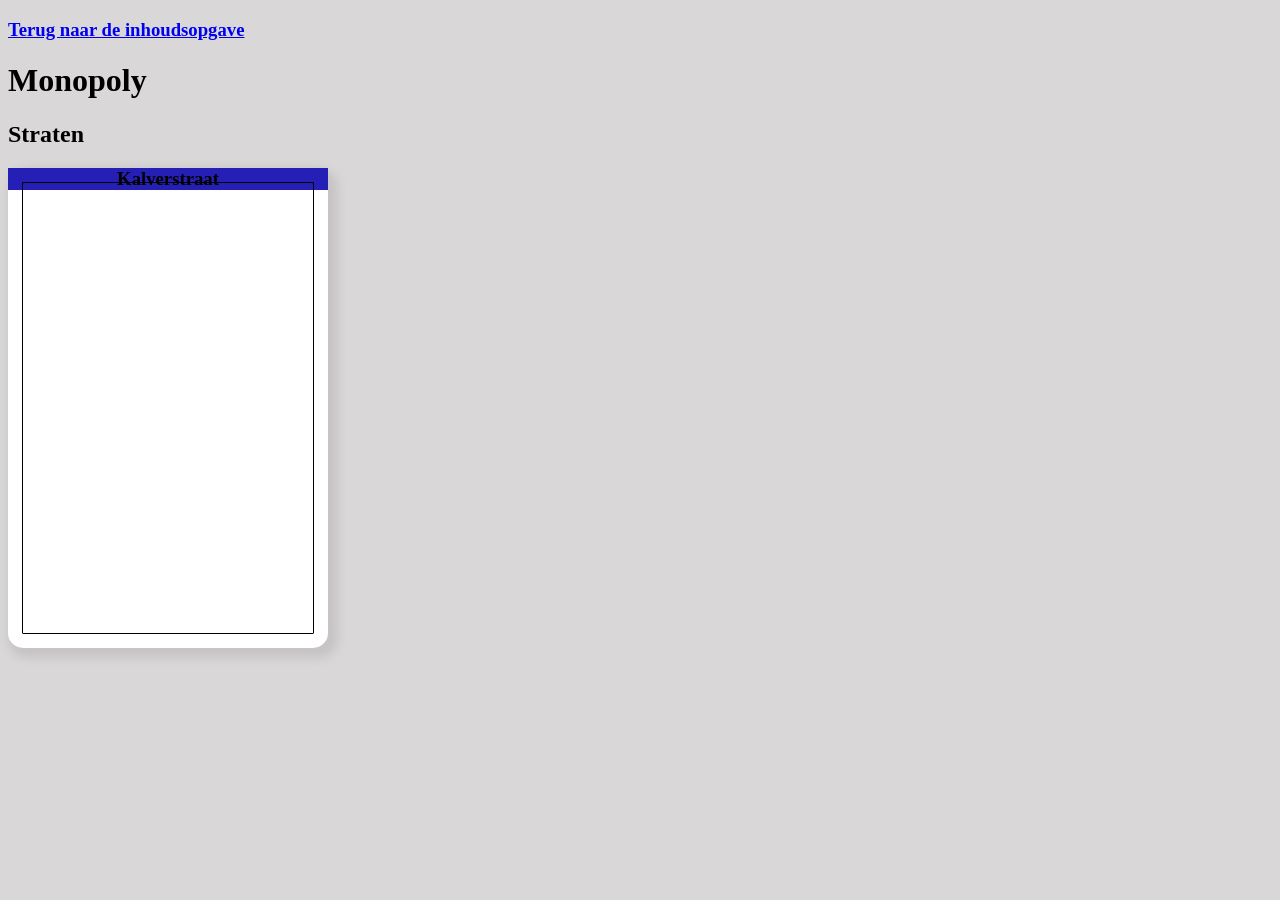
==== probeersel_1.html @ 11b842c3 "Add files via upload" ====
<!DOCTYPE html>
<html lang="nl">
	
<head>
	<meta charset="UTF-8">
	<meta name="author" content="jouw naam">
	<meta name="viewport" content="width=device-width, initial-scale=1">
	
	<title>Probeersel 1</title>

	<link href="styles/style.css" rel="stylesheet">

	<link rel="icon" type="image/svg+xml" href="images/favicon.svg">
</head>

<body class="body1">
		<h3><a href="index.html">Terug naar de inhoudsopgave</a></h3>
		<h1>Monopoly</h1>

		<section class="card-grid">
			<h2>Straten</h2>
				
				<article class="card1">
				<h3 class="cardh3">Kalverstraat
				</h3>
				</article>
			
		</section>
		<script defer src="scripts/script.js"></script>
</body>
	
</html>
---- styles/style.css ----
/**************/
/* CSS REMEDY */
/**************/
*, *::after, *::before {
  box-sizing:border-box;  
}






/*********************/
/* CUSTOM PROPERTIES */
/*********************/
:root {
	/* startje */
	--color-text:#111;
	--color-background:#eee;
}





/****************/
/* JOUW STYLING */
/****************/

/* jouw code */
.card1{
	background-color:#ffffff;
	max-width: 20rem;
	aspect-ratio: 2 / 3;
	border-radius: 15px;
	outline-style: solid;
	outline-width: 1px;
	outline-color: rgb(0, 0, 0);
	outline-offset: -15px;
	box-shadow: 5px 5px 10px 5px #c6c4c4;
}
.body1{
	background-color:#c5c2c2a7;
}
.cardh3{
	background-color: rgb(38, 31, 181);
	text-align: center;
}
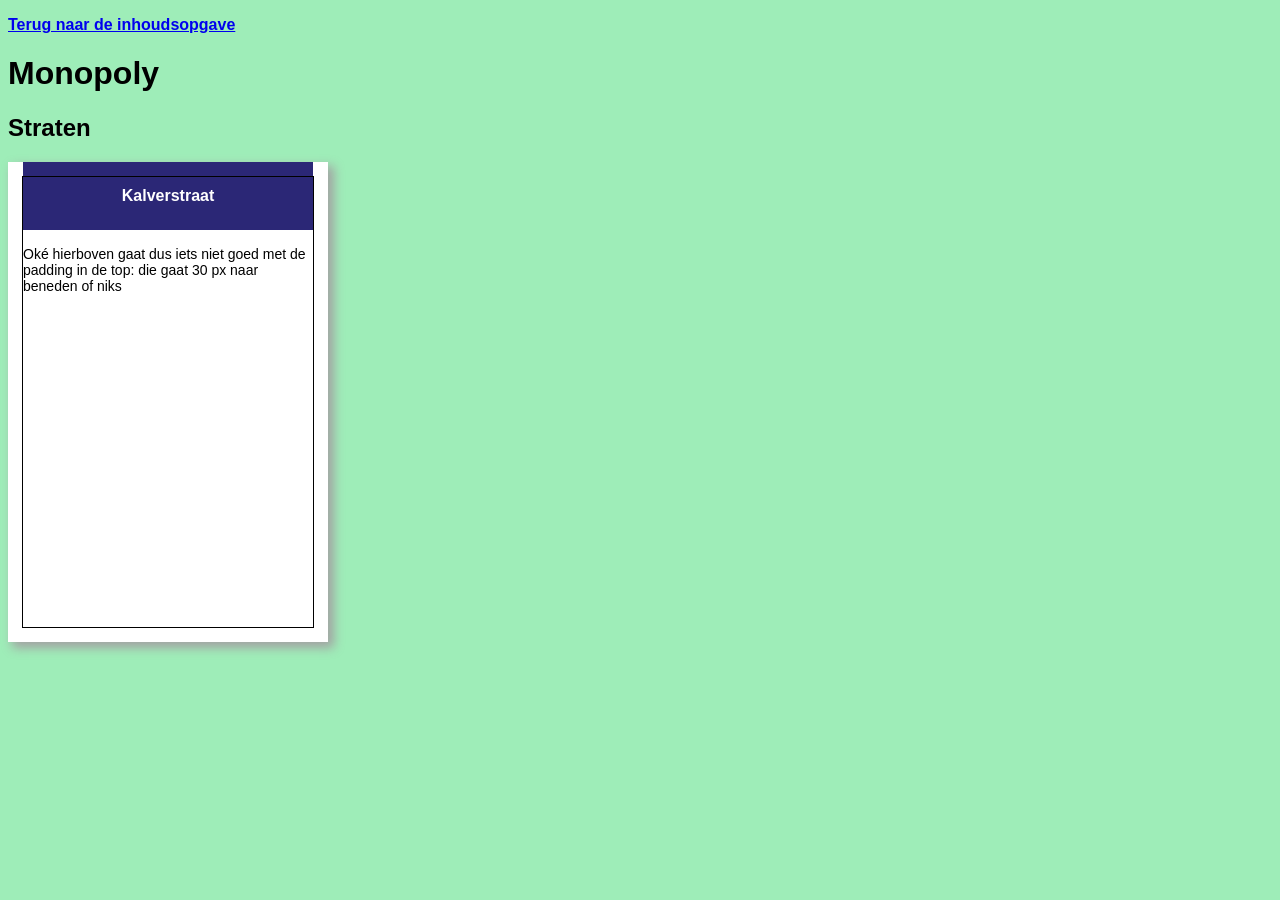
==== commit be082e8f: "Add files via upload" ====
--- a/probeersel_1.html
+++ b/probeersel_1.html
@@ -23,6 +23,8 @@
 				<article class="card1">
 				<h3 class="cardh3">Kalverstraat
 				</h3>
+				<p>Oké hierboven gaat dus iets niet goed met de padding in de top: die gaat 30 px naar beneden of niks
+				</p>
 				</article>
 			
 		</section>
--- a/styles/style.css
+++ b/styles/style.css
@@ -28,21 +28,44 @@
 /****************/
 
 /* jouw code */
+h1 {
+	font-family: 'Roboto', sans-serif;
+  font-size: 32px;
+  color: #000000;
+}
+h2 {
+	font-family: 'Roboto', sans-serif;
+  font-size: 24px;
+  color: #000000;
+}
+h3 {
+	font-family: 'Roboto', sans-serif;
+  font-size: 16px;
+  color: #000000;
+}
+body{
+	font-family: 'Roboto', sans-serif;
+ 	font-size: 14px;
+}
+
 .card1{
 	background-color:#ffffff;
 	max-width: 20rem;
 	aspect-ratio: 2 / 3;
-	border-radius: 15px;
+	padding-left: 15px;
+	padding-right: 15px;
 	outline-style: solid;
 	outline-width: 1px;
 	outline-color: rgb(0, 0, 0);
 	outline-offset: -15px;
-	box-shadow: 5px 5px 10px 5px #c6c4c4;
+	box-shadow: 5px 5px 10px 1px #a3a3a3;
 }
 .body1{
-	background-color:#c5c2c2a7;
+	background-color:#6be594a7;
 }
 .cardh3{
-	background-color: rgb(38, 31, 181);
+	background-color: rgb(43, 39, 118);
 	text-align: center;
+	color: #ffffff;
+	padding: 25px;
 }
